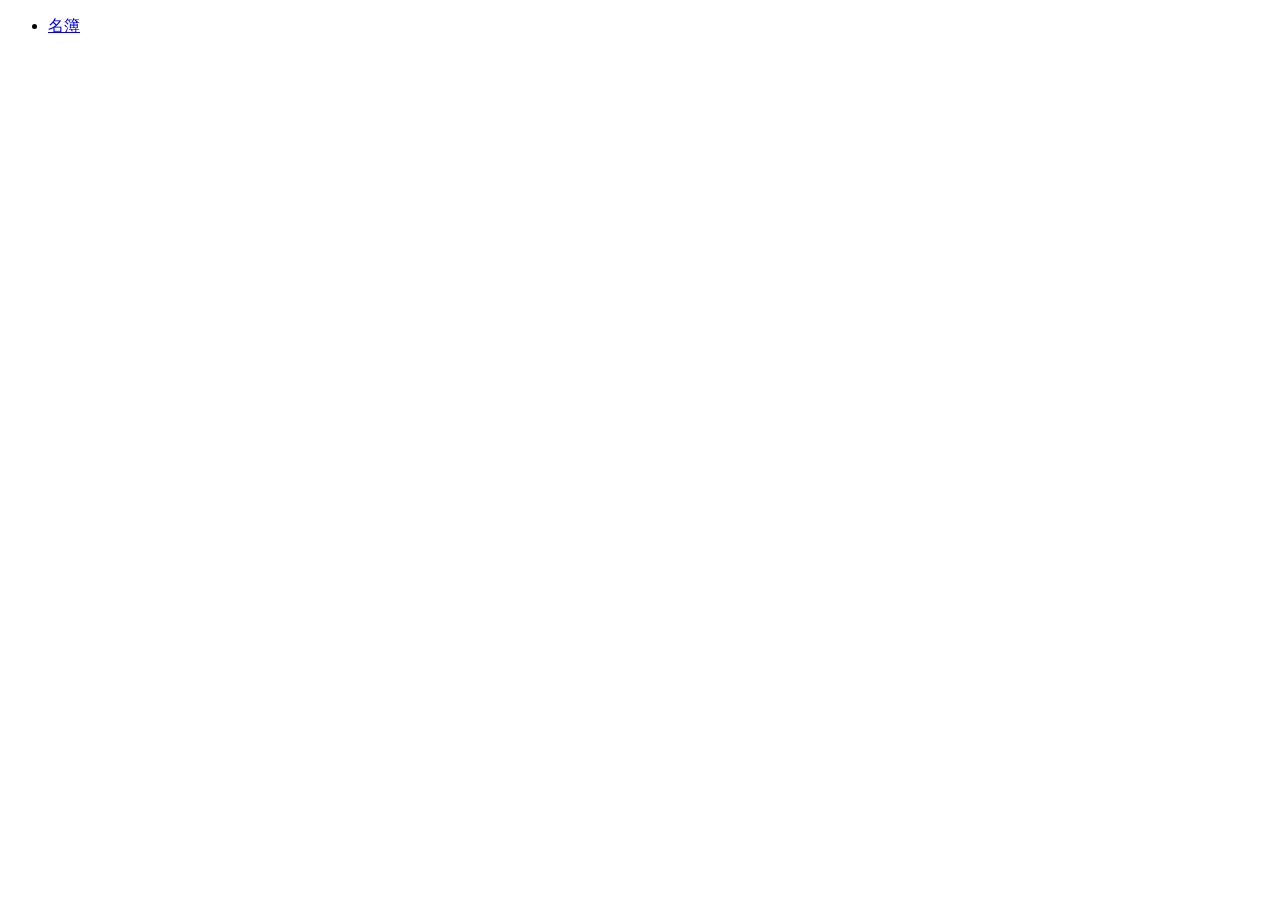
==== src/index.html @ ea43e6e8 "serveの前にbundleを実行" ====
<!DOCTYPE html>
<html manifest="/index.mf">
  <head>
    <meta charset="utf-8">
    <title>推しデータ</title>
  </head>
  <body>
    <div id="app">
      <ul>
        <li><a href="./apps/namebook">名簿</a></li>
      </ul>
    </div>
    <script src="./index.ts" type="module"></script>
  </body>
</html>
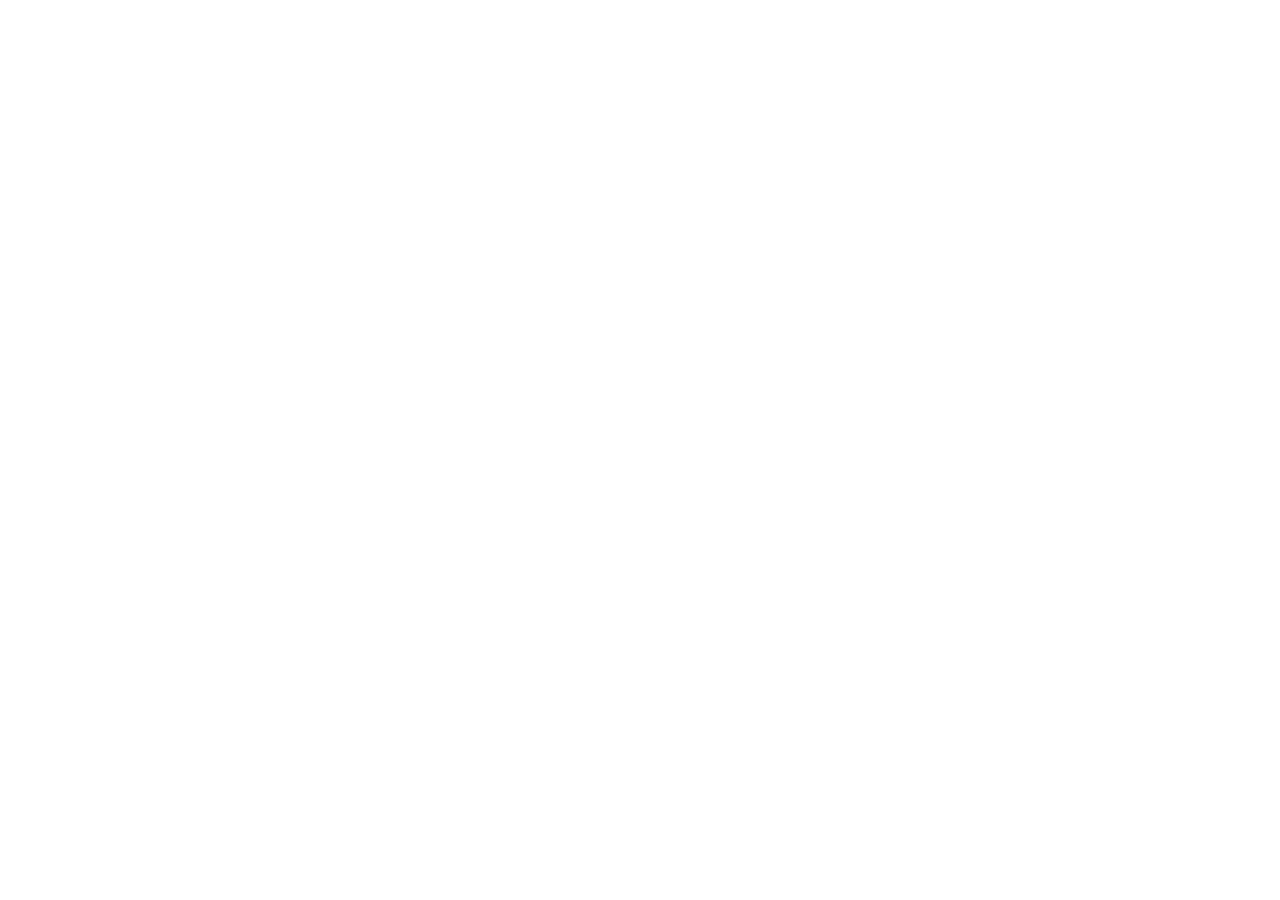
==== commit 0614fdbd: "微修正" ====
--- a/src/index.html
+++ b/src/index.html
@@ -1,15 +1,27 @@
 <!DOCTYPE html>
-<html manifest="/index.mf">
+<html lang="ja">
   <head>
     <meta charset="utf-8">
-    <title>推しデータ</title>
+    <meta name="viewport" content="width=device-width">
+    <meta property="og:type" content="website">
+    <meta property="og:site_name" content="推しデータ">
+    <meta property="og:title" content="推しデータ">
+    <meta property="og:description" content="推しデータ">
+    <meta property="og:locale" content="ja_JP">
+    <meta property="og:image" content="thumbnail.jpg">
+    <meta name="twitter:card" content="summary_large_image">
+    <meta name="twitter:title" content="推しデータ">
+    <meta name="twitter:description" content="推しデータ">
+    <meta name="twitter:image" content="thumbnail.jpg">
+    <meta name="description" content="推しデータ">
+    <title>アーティスト一覧</title>
   </head>
   <body>
-    <div id="app">
-      <ul>
-        <li><a href="./apps/namebook">名簿</a></li>
-      </ul>
-    </div>
-    <script src="./index.ts" type="module"></script>
+    <oshidata--container id="app">
+      <oshidata--toolbar title="アーティスト一覧"></oshidata--toolbar>
+      <oshidata--persons-list columns="id,name,birth-date,age,zodiac,hometown,groups"></oshidata--persons-list>
+    </oshidata--container>
   </body>
+  <script src="./index.ts" type="module"></script>
+  <script src="./components/mod.ts" type="module"></script>
 </html>
